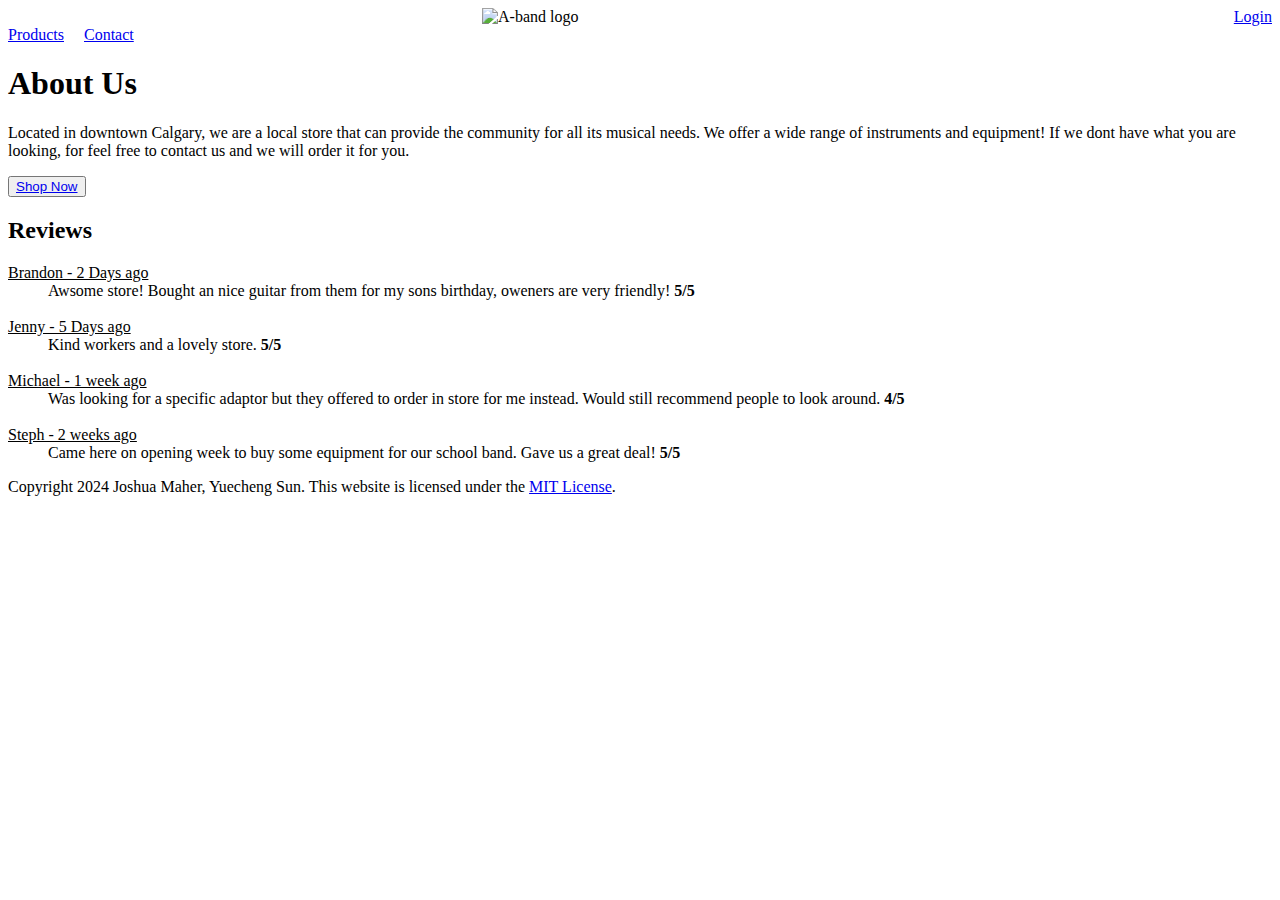
==== index.html @ 67bf4ba1 "added comments at the top of each file" ====
<!--
=========================================================
Name: index.html
Assignment 1
Authors: Joshua Maher (30148153), Yuecheng Sun (30180767)
Submission: Feb 4, 2024
=========================================================
-->

<!DOCTYPE html>
<html lang="en">
<head>
    <meta charset="UTF-8">
    <title>Index</title>
    <link rel="shortcut icon" href="favicon.ico" type="image/x-icon">
    <link rel="stylesheet" href="styles.css">
</head>
<body>  
<header>
    <img src="images/logo.png" alt="A-band logo" width="25%" style="display:block; margin-left:auto; margin-right:auto;" >
</header>
<div>
    <a href="products.html" style="text-align: center;">Products</a>&nbsp;&nbsp;&nbsp;&nbsp;
    <a href="contact.html" style="text-align: center;">Contact</a>&nbsp;&nbsp;&nbsp;&nbsp;
    <a href="login.html" style="position: absolute; top: 8px; right: 8px">Login</a>
</div>
<main>
    <h1>About Us</h1>
    <section class="about-us">
        <p>Located in downtown Calgary, we are a local store that can provide the community for all its musical needs.
        We offer a wide range of instruments and equipment! If we dont have what you are looking, for feel free to
        contact us and we will order it for you. </p>
    </section>
    <section class="shop-now">
        <button type="button" style="padding: 2; ">
            <a href="products.html">Shop Now</a>
        </button>
    </section>
    <h2>Reviews</h2>
    <section class="customer-reviews">
        <dl>
            <dt><u>Brandon - 2 Days ago</u></dt>
            <dd>Awsome store! Bought an nice guitar from them for my sons birthday, oweners are very friendly! <b>5/5</b></dd><br>
            <dt><u>Jenny - 5 Days ago</u></dt>
            <dd>Kind workers and a lovely store. <b>5/5</b></dd><br>
            <dt><u>Michael - 1 week ago</u></dt>
            <dd>Was looking for a specific adaptor but they offered to order in store for me instead. Would still recommend people to look around. <b>4/5</b></dd><br>
            <dt><u>Steph - 2 weeks ago</u></dt>
            <dd>Came here on opening week to buy some equipment for our school band. Gave us a great deal! <b>5/5</b></dd>
        </dl>
    </section>
</main>
<footer>
    <p>Copyright 2024 Joshua Maher, Yuecheng Sun. This website is licensed under the <a href="https://opensource.org/licenses/MIT">MIT License</a>.</p>
</footer>
</body>
</html>
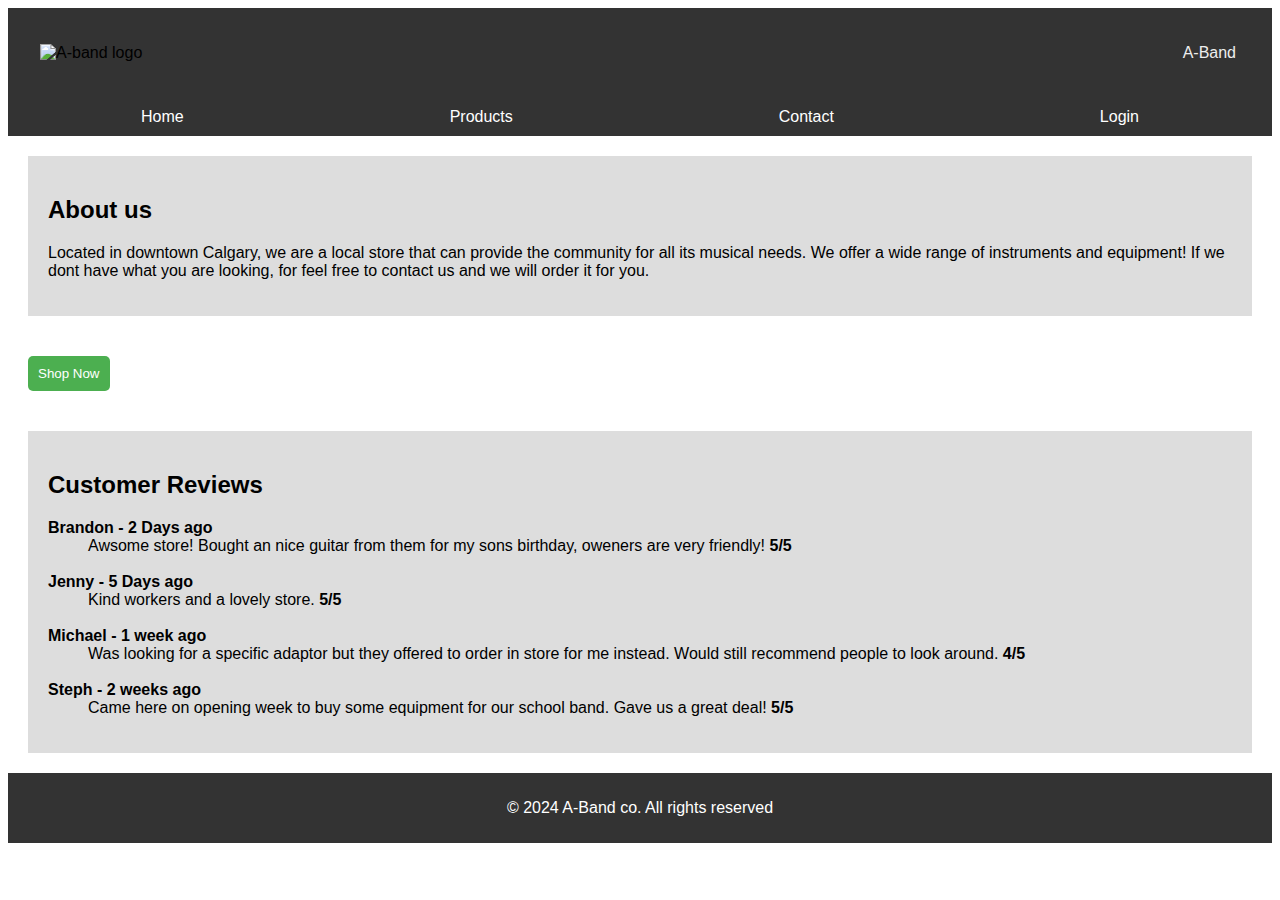
==== commit be8eb029: "finished index and product pages and added all css code to styles.css" ====
--- a/index.html
+++ b/index.html
@@ -17,41 +17,47 @@
 </head>
 <body>  
 <header>
-    <img src="images/logo.png" alt="A-band logo" width="25%" style="display:block; margin-left:auto; margin-right:auto;" >
+    <img class="header-logo" src="images/logo.png" alt="A-band logo"> 
+    <span class="header-company-name">A-Band</span>
 </header>
-<div>
-    <a href="products.html" style="text-align: center;">Products</a>&nbsp;&nbsp;&nbsp;&nbsp;
-    <a href="contact.html" style="text-align: center;">Contact</a>&nbsp;&nbsp;&nbsp;&nbsp;
-    <a href="login.html" style="position: absolute; top: 8px; right: 8px">Login</a>
+<div class="navigation-bar">
+    <a class="navigation-bar-link" href="index.html">Home</a>
+    <a class="navigation-bar-link" href="products.html">Products</a>
+    <a class="navigation-bar-link" href="contact.html">Contact</a>
+    <a class="navigation-bar-link" href="login.html">Login</a>
 </div>
 <main>
-    <h1>About Us</h1>
-    <section class="about-us">
-        <p>Located in downtown Calgary, we are a local store that can provide the community for all its musical needs.
-        We offer a wide range of instruments and equipment! If we dont have what you are looking, for feel free to
-        contact us and we will order it for you. </p>
-    </section>
-    <section class="shop-now">
-        <button type="button" style="padding: 2; ">
-            <a href="products.html">Shop Now</a>
-        </button>
-    </section>
-    <h2>Reviews</h2>
-    <section class="customer-reviews">
-        <dl>
-            <dt><u>Brandon - 2 Days ago</u></dt>
-            <dd>Awsome store! Bought an nice guitar from them for my sons birthday, oweners are very friendly! <b>5/5</b></dd><br>
-            <dt><u>Jenny - 5 Days ago</u></dt>
-            <dd>Kind workers and a lovely store. <b>5/5</b></dd><br>
-            <dt><u>Michael - 1 week ago</u></dt>
-            <dd>Was looking for a specific adaptor but they offered to order in store for me instead. Would still recommend people to look around. <b>4/5</b></dd><br>
-            <dt><u>Steph - 2 weeks ago</u></dt>
-            <dd>Came here on opening week to buy some equipment for our school band. Gave us a great deal! <b>5/5</b></dd>
-        </dl>
-    </section>
+    <div class="about-us">
+        <div class="about-us-content">
+            <h2>About us</h2> 
+            <p>Located in downtown Calgary, we are a local store that can provide the community for all its musical needs.
+            We offer a wide range of instruments and equipment! If we dont have what you are looking, for feel free to
+            contact us and we will order it for you. </p>   
+        </div>
+    </div> 
+    
+    <button class="shop-now" type="button">
+        <a href="products.html" class="shop-now-content">Shop Now</a>
+    </button>
+
+    <div class="customer-reviews">
+        <div>
+            <h2>Customer Reviews</h2>
+            <dl>
+                <dt><b>Brandon - 2 Days ago</b></dt>
+                <dd>Awsome store! Bought an nice guitar from them for my sons birthday, oweners are very friendly! <b>5/5</b></dd><br>
+                <dt><b>Jenny - 5 Days ago</b></dt>
+                <dd>Kind workers and a lovely store. <b>5/5</b></dd><br>
+                <dt><b>Michael - 1 week ago</b></dt>
+                <dd>Was looking for a specific adaptor but they offered to order in store for me instead. Would still recommend people to look around. <b>4/5</b></dd><br>
+                <dt><b>Steph - 2 weeks ago</b></dt>
+                <dd>Came here on opening week to buy some equipment for our school band. Gave us a great deal! <b>5/5</b></dd>
+            </dl>
+        </div>
+    </div>
 </main>
 <footer>
-    <p>Copyright 2024 Joshua Maher, Yuecheng Sun. This website is licensed under the <a href="https://opensource.org/licenses/MIT">MIT License</a>.</p>
+    <p>© 2024 A-Band co. All rights reserved</p>
 </footer>
 </body>
 </html>--- a/styles.css
+++ b/styles.css
@@ -0,0 +1,229 @@
+/*For all pages*/
+/*Body font*/
+body {
+    font-family: Arial, sans-serif;
+}
+
+/*Header*/
+header {
+    background: #333;
+    padding: 20px;
+    margin: 0;
+
+    display: flex;
+    justify-content: space-between;
+    align-items: center;
+}
+
+.header-logo {
+    width: 25%;
+    margin: 12px;
+}
+
+.header-company-name {
+    margin: 16px;
+    color: #eee;
+}
+
+/*Navigation Bar*/
+.navigation-bar {
+    display: flex;
+    justify-content: space-around;
+    width: 100%;
+    background: #333;
+}
+
+.navigation-bar-link {
+    color: white;
+    text-decoration: none;
+    padding: 10px 20px;
+}
+
+.navigation-bar-link:hover {
+    color: #ccc;
+}
+
+footer {
+    text-align: center;
+    background: #333;
+    color: white;
+    padding: 10px;
+    margin: 0;
+}
+
+/*For index page*/
+.about-us {
+    display: flex;
+    align-items: center;
+    background: #ddd;
+    padding: 20px;
+    margin: 20px;
+}
+
+.shop-now {
+    background: #4CAF50;
+    padding: 10px;
+    border-radius: 5px;
+    margin: 20px;
+    border: none;
+}
+
+.shop-now:hover {
+    background: #45A049;
+}
+
+.shop-now-content {
+    color: white;
+    text-decoration: none;
+}
+
+.customer-reviews {
+    display: flex;
+    align-items: center;
+    background: #ddd;
+    padding: 20px;
+    margin: 20px;
+}
+
+/*For product page*/
+.products-list {
+    display: flex;
+    flex-wrap: wrap;
+    justify-content: center;
+    background: #ddd;
+    padding: 20px;
+    margin: 20px;
+}
+
+.product {
+    background: #f9f9f9;
+    padding: 20px;
+    margin: 20px;
+    border-radius: 10px;
+    text-align: center;
+}
+
+.product:hover {
+    background: #ffffff;
+}
+
+.product img {
+    max-width: 100%;
+    border-radius: 8px;
+    margin-bottom: 10px;
+}
+
+.product-price {
+    color: #007BFF;
+    font-weight: bold;
+}
+
+.add-to-cart {
+    background: #4CAF50;
+    padding: 10px;
+    border-radius: 5px;
+    margin: 10px;
+    color: white;
+    text-decoration: none;
+    border: none;
+}
+
+.add-to-cart:hover {
+    background: #45A049;
+}
+
+/*
+@media screen and (max-width: 425px) {
+    .product {
+        width: 25%;
+        padding: 20px;
+        margin: 5px;
+
+    }
+
+    .product-price{
+        color: red;
+    }
+}
+
+@media screen and (min-width: 425px) and (max-width: 768px) {
+    .product{
+        width: 24%;
+    }
+
+    .product-price{
+        color: green;
+    }
+}
+
+@media screen and (min-width: 768px) {
+    .product {
+        width: 31%;
+    }
+}
+
+
+/*For contact page*/
+.contact-info {
+    justify-self: center;
+    align-self: center;
+    background: #ddd;
+    padding: 20px;
+    margin: 20px;
+    border-radius: 10px;
+}
+
+.contact-method {
+    background: #ddd;
+    padding: 0;
+    margin: 0;
+    border-radius: 10px;
+}
+.contact-method:hover {
+    color: #007BFF;
+}
+
+/*For login page*/
+.login-form {
+    display: flex;
+    flex-direction: column;
+    align-items: center;
+    background: #ddd;
+    padding: 20px;
+    margin: 20px;
+    border-radius: 10px;
+}
+
+.labels {
+    display: block;
+    margin: 10px;
+}
+.fields {
+    margin: 10px;
+    background: #fff;
+    padding: 10px;
+    border-radius: 5px;
+}
+
+.btn {
+    background: #4CAF50;
+    padding: 10px;
+    border-radius: 5px;
+    margin: 10px;
+    opacity: 0.5
+}
+
+.btn:hover {
+    background: #45A049;
+    opacity: 1.0;
+}
+
+.sign-up-link {
+    color: #007BFF;
+    text-decoration: none;
+    margin: 10px;
+}
+
+.sign-up-link:hover {
+    text-decoration: underline;
+}
